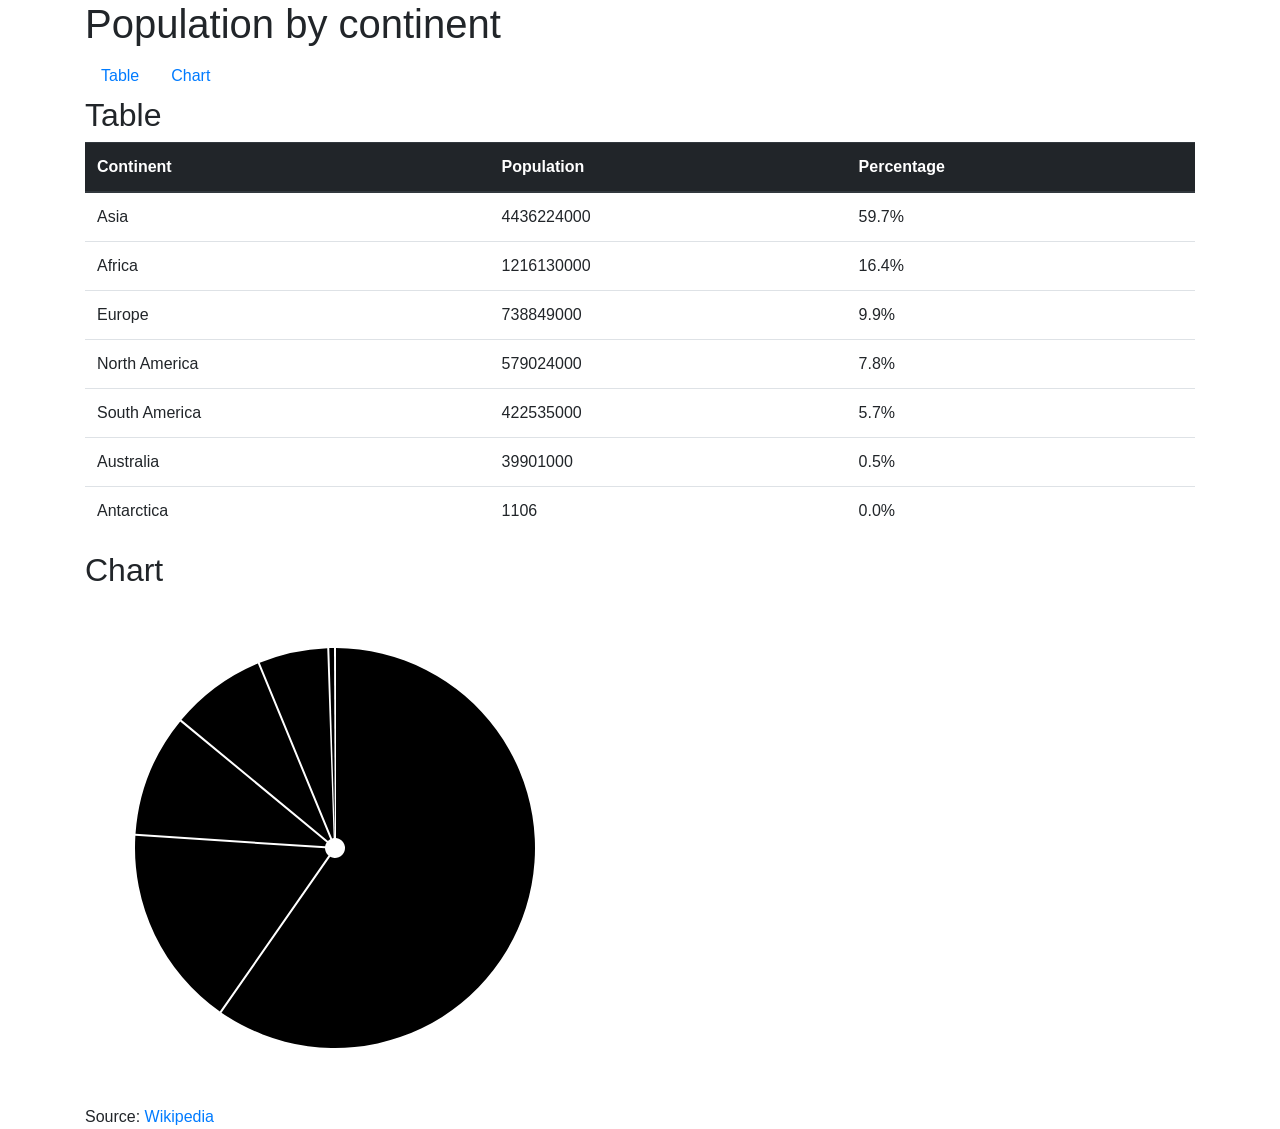
==== week-02/2-1/index.html @ a85ffae3 "Progress" ====
<!doctype html>
<html>
	<head>
		<meta charset='utf-8'>

		<!--CSS-->
		<link href='../../lib/bootstrap/css/bootstrap.min.css' rel='stylesheet' />
		<!--YOUR CSS HERE-->
	</head>
	<body>
		<div class='main container'>
			<header>
				<h1>Population by continent</h1>
				<nav>
					<ul class='nav'>
						<li class='nav-item'><a class='nav-link' href='#table'>Table</a></li>
						<li class='nav-item'><a class='nav-link' href='#chart'>Chart</a></li>
					</ul>
				</nav>
			</header>
			<section id='table'>
				<h2>Table</h2>
				<!--The rest of the DOM here is built dynamically with Javascript-->
			</section>
			<section id='chart'>
				<h2>Chart</h2>
				<!--The rest of the DOM here is built dynamically with Javascript-->
			</section>
			<footer>
				Source: <a href='https://en.wikipedia.org/wiki/List_of_continents_by_population'>Wikipedia</a>
			</footer>
		</div>

		<!--Javascript here-->
		<script src='../../lib/d3/d3.min.js'></script>
		<script src='./script.js'></script>
	</body>
<html>
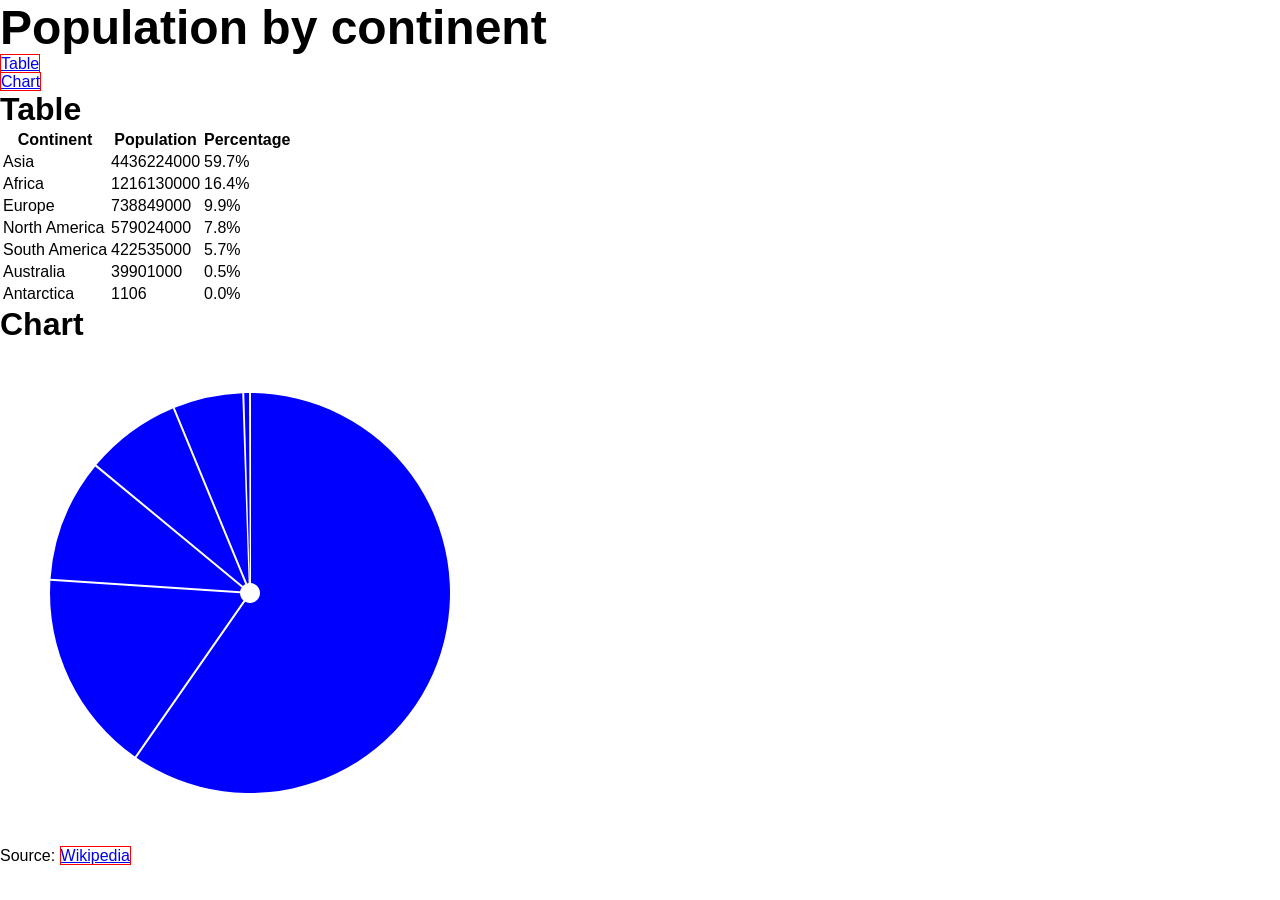
==== commit a934f329: "Some commit message of your choice" ====
--- a/week-02/2-1/index.html
+++ b/week-02/2-1/index.html
@@ -4,8 +4,13 @@
 		<meta charset='utf-8'>
 
 		<!--CSS-->
-		<link href='../../lib/bootstrap/css/bootstrap.min.css' rel='stylesheet' />
-		<!--YOUR CSS HERE-->
+		<!--link href='../../lib/bootstrap/css/bootstrap.min.css' rel='stylesheet'--/>
+		< !-->
+		<!-->
+		<link href="style_css.css" rel="stylesheet">
+		<!-->
+		<link href="style.css" rel="stylesheet">
+		<lik
 	</head>
 	<body>
 		<div class='main container'>
--- a/week-02/2-1/style_css.css
+++ b/week-02/2-1/style_css.css
@@ -0,0 +1,29 @@
+
+
+
+html,body,h1,h2,h3,p,div,ul,li{
+	margin:0;
+	padding:0;
+	list-style:none;
+}
+
+body{
+   font-family:'Helvetice', sans-serif;
+   font-size:a6px;
+}
+
+h1{
+	font-size:3rem;
+	border-borttom:2px solid black;
+}
+h2{
+	font-size:2rem;
+}
+a {
+	border:1px solid red;
+}
+
+path{
+	fill:rgb(0,0,255);
+}
+
--- a/week-02/2-1/style.css
+++ b/week-02/2-1/style.css
@@ -0,0 +1,15 @@
+/* Apply styles to index.html */
+/* Pay attention to the following concepts
+ *   - inheritance and specifity
+ *   - selectors
+ *   - font, color
+ *   - size and position
+ */
+
+/* Fonts and colors */
+
+/* Style the navigation menu */
+
+/* Style the table */
+
+/* Style the pie chart */
